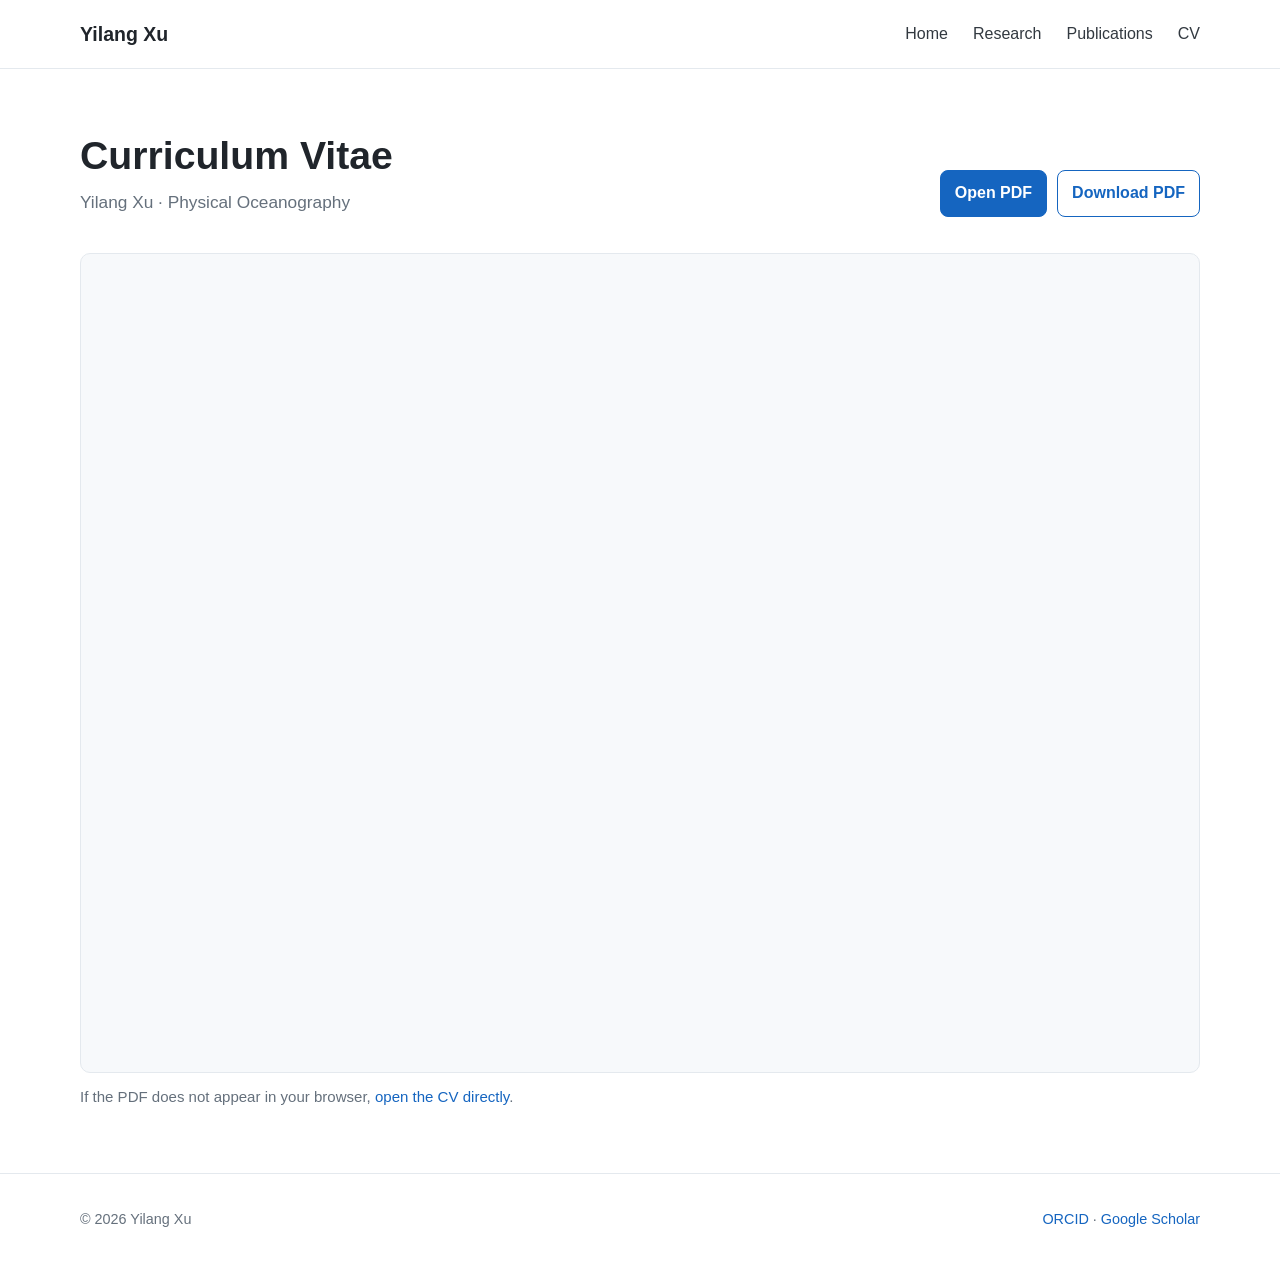
==== cv.html @ a1ddee67 "Add files via upload" ====
<!doctype html>
<html lang="en">
<head>
  <meta charset="utf-8">
  <meta name="viewport" content="width=device-width,initial-scale=1">
  <title>CV | Yilang Xu</title>
  <meta name="description" content="Curriculum vitae of Yilang Xu.">
  <link rel="icon" href="assets/favicon.svg">
  <link rel="stylesheet" href="assets/style.css">
</head>
<body>
  <header class="topbar">
    <div class="wrap nav">
      <a class="brand" href="index.html">Yilang Xu</a>
      <nav class="navlinks" aria-label="Primary navigation"><a href="index.html">Home</a><a href="research.html">Research</a><a href="publications.html">Publications</a><a href="cv.html">CV</a></nav>
    </div>
  </header>

  <main>
    <section class="page-head cv-head">
      <div class="wrap">
        <div><h1>Curriculum Vitae</h1><p>Yilang Xu · Physical Oceanography</p></div>
        <div class="cv-actions">
          <a class="button" href="assets/CV-Yilang%20Xu-20260916.pdf" target="_blank" rel="noopener">Open PDF</a>
          <a class="button button--secondary" href="assets/CV-Yilang%20Xu-20260916.pdf" download>Download PDF</a>
        </div>
      </div>
    </section>

    <section class="cv-viewer">
      <div class="wrap">
        <iframe class="cv-frame" src="assets/CV-Yilang%20Xu-20260916.pdf#view=FitH" title="Yilang Xu curriculum vitae"></iframe>
        <p class="cv-fallback">If the PDF does not appear in your browser, <a href="assets/CV-Yilang%20Xu-20260916.pdf">open the CV directly</a>.</p>
      </div>
    </section>
  </main>

  <footer class="footer"><div class="wrap"><span>© 2026 Yilang Xu</span><span><a href="https://orcid.org/0000-0003-1641-9909">ORCID</a> · <a href="https://scholar.google.com/citations?user=jbJMseAAAAAJ&hl=en">Google Scholar</a></span></div></footer>
</body>
</html>
---- assets/style.css ----
:root {
  --bg: #ffffff;
  --surface: #f7f9fb;
  --text: #20252b;
  --muted: #65707c;
  --line: #e4e9ee;
  --accent: #1565c0;
  --accent2: #0b4f9c;
  --max: 1120px;
  --radius: 14px;
}

* { box-sizing: border-box; }

html { scroll-behavior: smooth; }

body {
  margin: 0;
  color: var(--text);
  background: var(--bg);
  font-family: -apple-system, BlinkMacSystemFont, "Segoe UI", Roboto, Helvetica, Arial, sans-serif;
  font-size: 16px;
  line-height: 1.65;
}

a { color: var(--accent); text-decoration: none; }
a:hover { text-decoration: underline; }
img { max-width: 100%; }

.wrap {
  width: min(var(--max), calc(100% - 40px));
  margin: auto;
}

.topbar {
  position: sticky;
  top: 0;
  z-index: 20;
  border-bottom: 1px solid var(--line);
  background: rgba(255, 255, 255, .94);
  backdrop-filter: blur(9px);
}

.nav {
  display: flex;
  min-height: 68px;
  align-items: center;
  gap: 28px;
}

.brand {
  margin-right: auto;
  color: var(--text);
  font-size: 1.22rem;
  font-weight: 700;
}

.navlinks {
  display: flex;
  align-items: center;
  flex-wrap: wrap;
  gap: 25px;
}

.navlinks a { color: #323940; font-weight: 500; }

.hero { padding: 72px 0 54px; }

.profile-grid {
  display: grid;
  grid-template-columns: 310px 1fr;
  align-items: start;
  gap: 70px;
}

.profile { text-align: center; }

.avatar {
  width: 220px;
  height: 220px;
  border-radius: 50%;
  object-fit: cover;
  box-shadow: 0 4px 24px rgba(0, 0, 0, .1);
}

h1 {
  margin: 24px 0 8px;
  font-size: 2.2rem;
  line-height: 1.15;
}

h2 {
  margin: 0 0 26px;
  font-size: 2rem;
  line-height: 1.25;
}

h3 {
  margin: 0 0 8px;
  font-size: 1.24rem;
  line-height: 1.35;
}

.role { color: #3d454e; font-size: 1.05rem; }
.org { color: var(--accent); font-size: 1rem; }

.social {
  display: flex;
  justify-content: center;
  flex-wrap: wrap;
  gap: 10px;
  margin: 20px 0 28px;
}

.chip {
  padding: 6px 11px;
  border: 1px solid var(--line);
  border-radius: 999px;
  color: #39414a;
  background: #fff;
  font-size: .9rem;
}

.sideblock {
  max-width: 270px;
  margin: 26px auto 0;
  text-align: left;
}

.sideblock h3 { font-size: 1.05rem; }
.sideblock ul { margin-top: 8px; padding-left: 20px; }
.sideblock li { margin: 5px 0; }
.education-item { margin: 12px 0; }
.education-item strong { display: block; }
.education-item span { display: block; color: var(--muted); font-size: .94rem; }
.about h2 { margin-top: 8px; }
.about p { font-size: 1.06rem; text-align: justify; }

.section {
  padding: 72px 0;
  border-top: 1px solid var(--line);
}

.section > .wrap > p { max-width: 920px; }

.section-head {
  display: flex;
  align-items: end;
  justify-content: space-between;
  gap: 20px;
  margin-bottom: 30px;
}

.section-head p { margin: 0; color: var(--muted); }

.project-list {
  display: grid;
  gap: 34px;
}

.project {
  display: grid;
  /* Image column: 75% of its former desktop width (27/56 of the row). */
  grid-template-columns: minmax(0, 27fr) minmax(0, 29fr);
  align-items: center;
  overflow: hidden;
  border: 1px solid var(--line);
  border-radius: var(--radius);
  background: #fff;
  box-shadow: 0 5px 20px rgba(20, 40, 60, .045);
}

.project-media {
  display: flex;
  align-self: stretch;
  align-items: center;
  justify-content: center;
  min-width: 0;
  overflow: hidden;
  background: var(--surface);
}

.project-media:hover { text-decoration: none; }

.project-media img {
  display: block;
  width: 100%;
  height: auto;
  max-height: 430px;
  object-fit: contain;
}

.project-body { padding: 34px; }
.project-body p { margin: 8px 0; color: #4b5560; }

.tags {
  display: flex;
  flex-wrap: wrap;
  gap: 8px;
  margin: 14px 0;
}

.tag {
  padding: 4px 9px;
  border-radius: 999px;
  color: #345a84;
  background: #eef4fb;
  font-size: .82rem;
}

.pub-grid {
  display: grid;
  grid-template-columns: repeat(2, minmax(0, 1fr));
  gap: 22px;
}

.pub-card {
  padding: 24px;
  border: 1px solid var(--line);
  border-radius: var(--radius);
  background: #fff;
}

.pub-card .year { color: var(--muted); font-size: .9rem; }
.pub-card h3 { margin-top: 6px; }
.authors, .venue { margin: 8px 0; color: #58636e; font-size: .94rem; }

.publinks {
  display: flex;
  gap: 12px;
  margin-top: 15px;
  font-size: .92rem;
  font-weight: 600;
}

.citation-list { display: grid; gap: 24px; }
.citation { padding-bottom: 22px; border-bottom: 1px solid var(--line); }
.citation:last-child { border-bottom: 0; }
.citation .title { font-weight: 650; }
.citation .meta { margin-top: 4px; color: #59636d; }

.page-head { padding: 64px 0 36px; }
.page-head h1 { margin: 0 0 10px; font-size: 2.45rem; }
.page-head p { max-width: 780px; margin: 0; color: var(--muted); font-size: 1.08rem; }

.cv-head .wrap {
  display: flex;
  align-items: end;
  justify-content: space-between;
  gap: 28px;
}

.cv-actions {
  display: flex;
  flex-wrap: wrap;
  gap: 10px;
}

.button {
  display: inline-block;
  padding: 9px 14px;
  border: 1px solid var(--accent);
  border-radius: 8px;
  color: #fff;
  background: var(--accent);
  font-weight: 600;
}

.button:hover { color: #fff; background: var(--accent2); text-decoration: none; }

.button--secondary {
  color: var(--accent);
  background: #fff;
}

.button--secondary:hover { color: #fff; }

.cv-viewer { padding: 0 0 64px; }

.cv-frame {
  display: block;
  width: 100%;
  height: 820px;
  border: 1px solid var(--line);
  border-radius: 10px;
  background: var(--surface);
}

.cv-fallback { margin: 12px 0 0; color: var(--muted); font-size: .94rem; }

.footer {
  padding: 34px 0;
  border-top: 1px solid var(--line);
  color: var(--muted);
  font-size: .9rem;
}

.footer .wrap {
  display: flex;
  justify-content: space-between;
  flex-wrap: wrap;
  gap: 20px;
}

.small { color: var(--muted); font-size: .9rem; }
.backtop { color: var(--muted); }

@media (max-width: 850px) {
  .wrap { width: min(calc(100% - 28px), var(--max)); }
  .nav { align-items: flex-start; gap: 10px; padding: 12px 0; }
  .navlinks { gap: 13px; font-size: .94rem; }
  .profile-grid { grid-template-columns: 1fr; gap: 35px; }
  .profile { max-width: 430px; margin: auto; }
  .sideblock { max-width: 360px; }
  .hero { padding-top: 48px; }
  .section { padding: 55px 0; }
  .project { grid-template-columns: 1fr; }
  .project-media { justify-content: flex-start; }
  .project-media img { width: 75%; max-height: none; }
  .project-body { padding: 24px; }
  .pub-grid { grid-template-columns: 1fr; }
  .cv-head .wrap { align-items: flex-start; flex-direction: column; }
  .cv-frame { height: 680px; }
}

@media (max-width: 560px) {
  .nav { flex-direction: column; }
  .brand { margin-right: 0; }
  .section-head { align-items: flex-start; flex-direction: column; }
  .about p { text-align: left; }
  .cv-frame { height: 600px; }
}
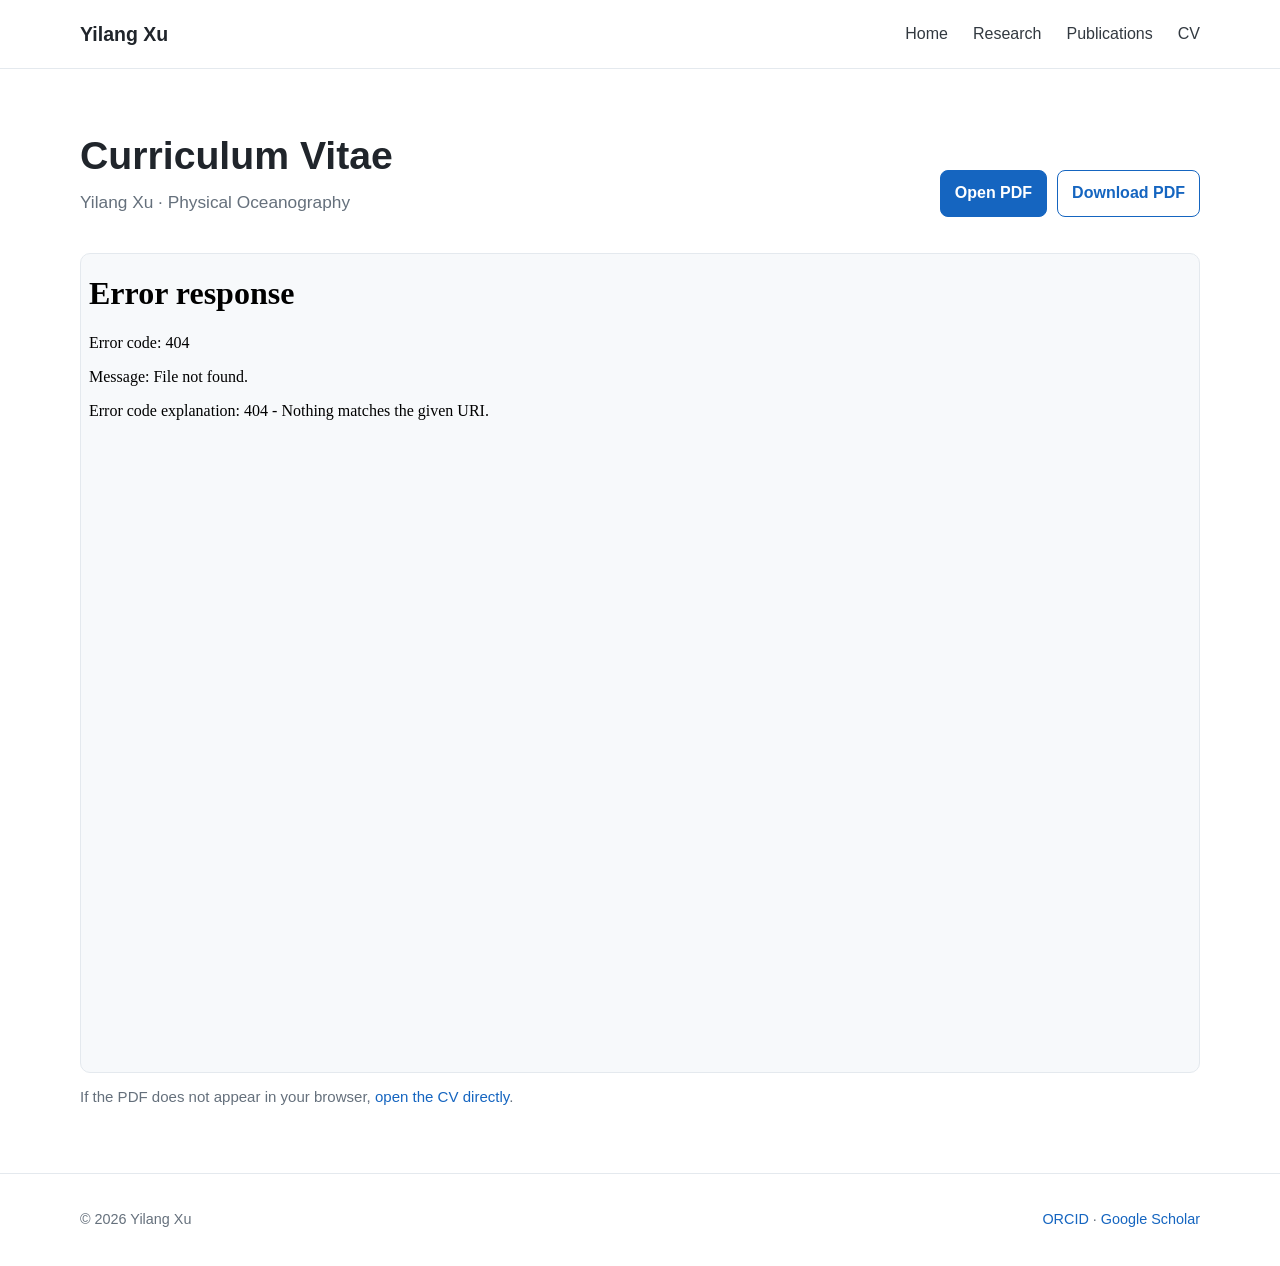
==== commit b8f8a6b2: "Update cv.html" ====
--- a/cv.html
+++ b/cv.html
@@ -21,16 +21,16 @@
       <div class="wrap">
         <div><h1>Curriculum Vitae</h1><p>Yilang Xu · Physical Oceanography</p></div>
         <div class="cv-actions">
-          <a class="button" href="assets/CV-Yilang%20Xu-20260916.pdf" target="_blank" rel="noopener">Open PDF</a>
-          <a class="button button--secondary" href="assets/CV-Yilang%20Xu-20260916.pdf" download>Download PDF</a>
+          <a class="button" href="assets/CV-Yilang_Xu.pdf" target="_blank" rel="noopener">Open PDF</a>
+          <a class="button button--secondary" href="assets/CV-Yilang_Xu.pdf" download>Download PDF</a>
         </div>
       </div>
     </section>
 
     <section class="cv-viewer">
       <div class="wrap">
-        <iframe class="cv-frame" src="assets/CV-Yilang%20Xu-20260916.pdf#view=FitH" title="Yilang Xu curriculum vitae"></iframe>
-        <p class="cv-fallback">If the PDF does not appear in your browser, <a href="assets/CV-Yilang%20Xu-20260916.pdf">open the CV directly</a>.</p>
+        <iframe class="cv-frame" src="assets/CV-Yilang_Xu.pdf#view=FitH" title="Yilang Xu curriculum vitae"></iframe>
+        <p class="cv-fallback">If the PDF does not appear in your browser, <a href="assets/CV-Yilang_Xu.pdf">open the CV directly</a>.</p>
       </div>
     </section>
   </main>
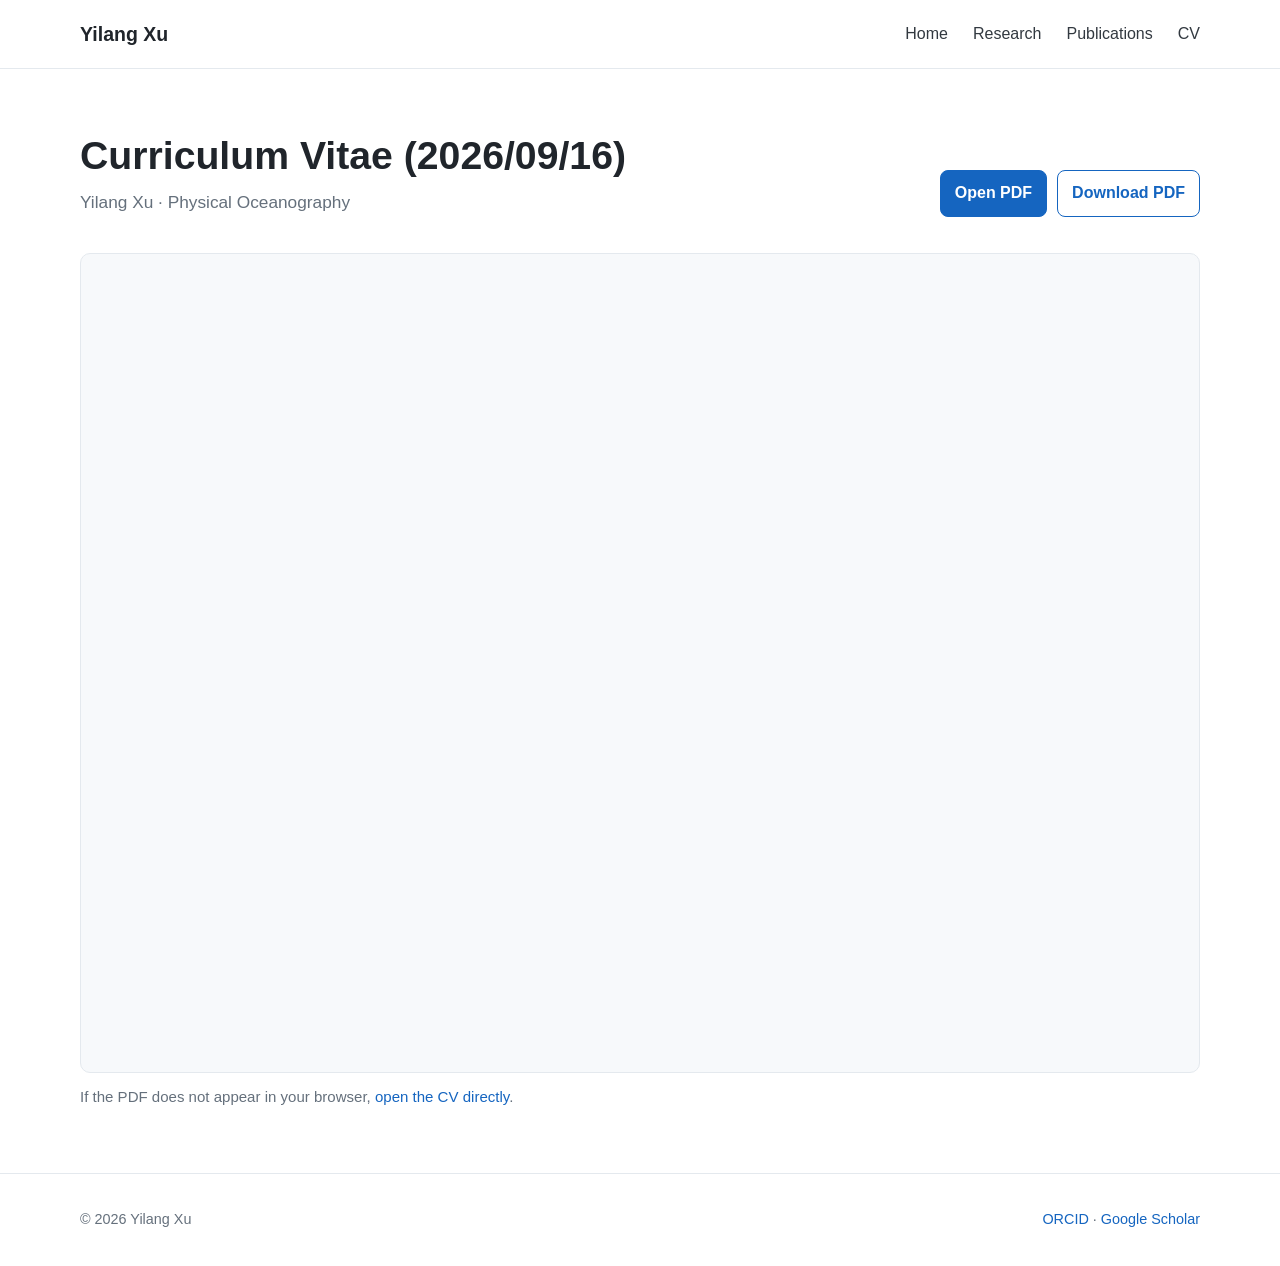
==== commit 45b51a02: "Update cv.html" ====
--- a/cv.html
+++ b/cv.html
@@ -19,7 +19,7 @@
   <main>
     <section class="page-head cv-head">
       <div class="wrap">
-        <div><h1>Curriculum Vitae</h1><p>Yilang Xu · Physical Oceanography</p></div>
+        <div><h1>Curriculum Vitae (2026/09/16)</h1><p>Yilang Xu · Physical Oceanography</p></div>
         <div class="cv-actions">
           <a class="button" href="assets/CV-Yilang_Xu.pdf" target="_blank" rel="noopener">Open PDF</a>
           <a class="button button--secondary" href="assets/CV-Yilang_Xu.pdf" download>Download PDF</a>
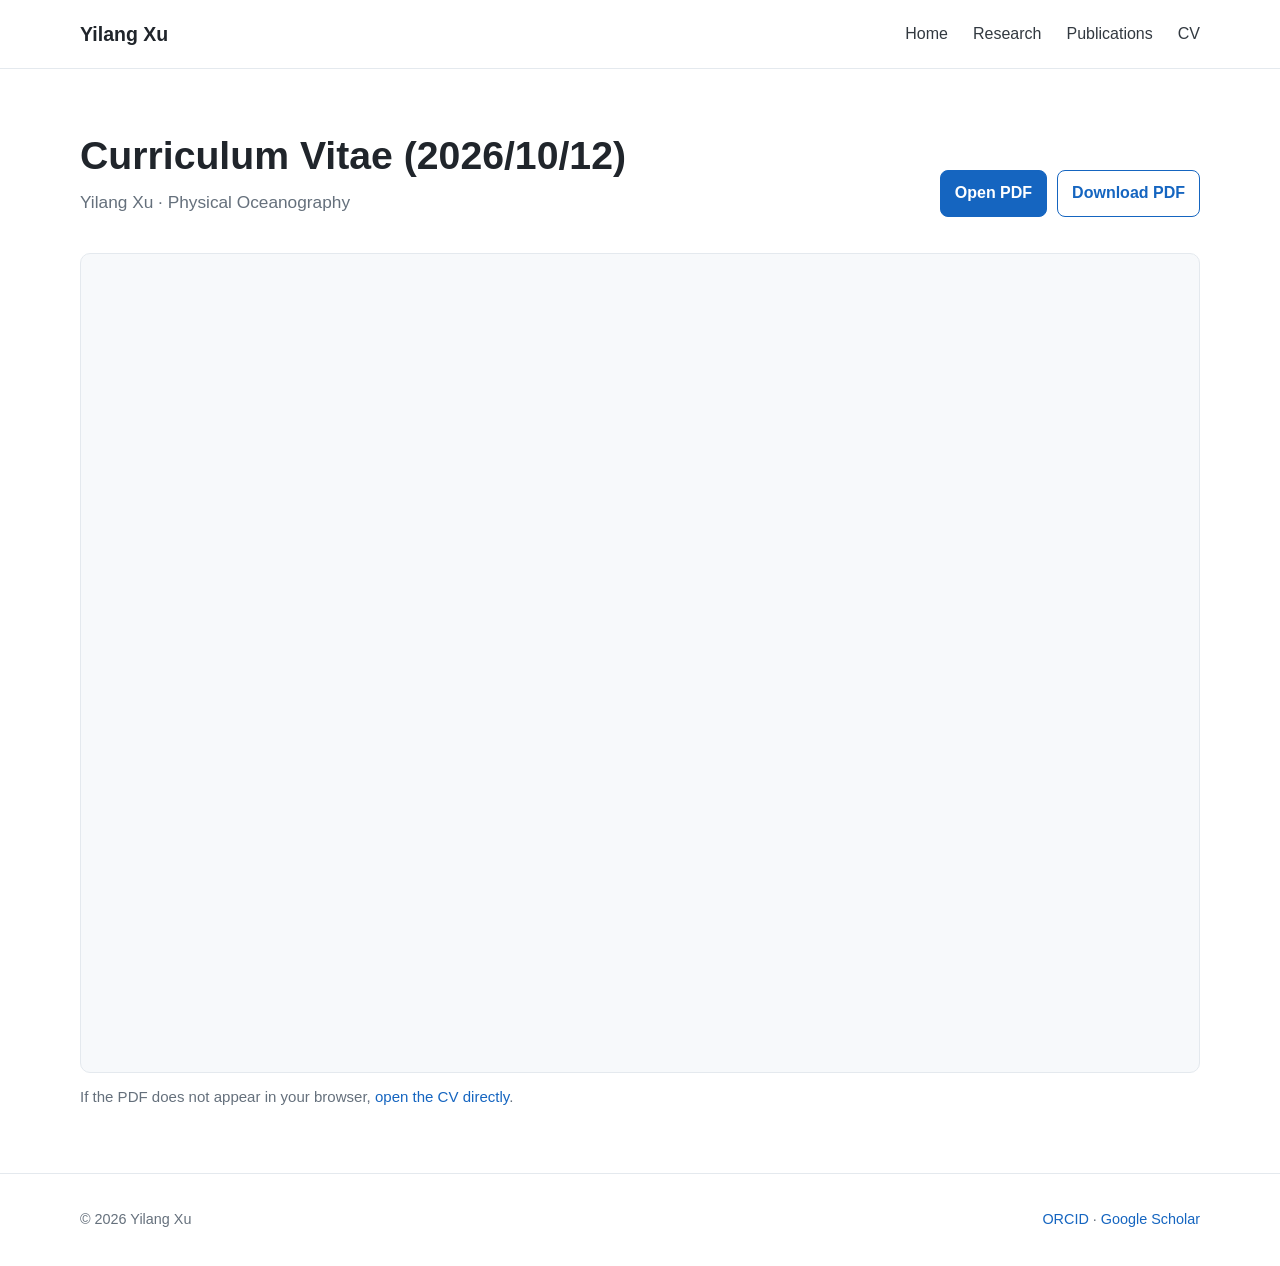
==== commit 045930ff: "Update cv.html" ====
--- a/cv.html
+++ b/cv.html
@@ -19,7 +19,7 @@
   <main>
     <section class="page-head cv-head">
       <div class="wrap">
-        <div><h1>Curriculum Vitae (2026/09/16)</h1><p>Yilang Xu · Physical Oceanography</p></div>
+        <div><h1>Curriculum Vitae (2026/10/12)</h1><p>Yilang Xu · Physical Oceanography</p></div>
         <div class="cv-actions">
           <a class="button" href="assets/CV-Yilang_Xu.pdf" target="_blank" rel="noopener">Open PDF</a>
           <a class="button button--secondary" href="assets/CV-Yilang_Xu.pdf" download>Download PDF</a>
